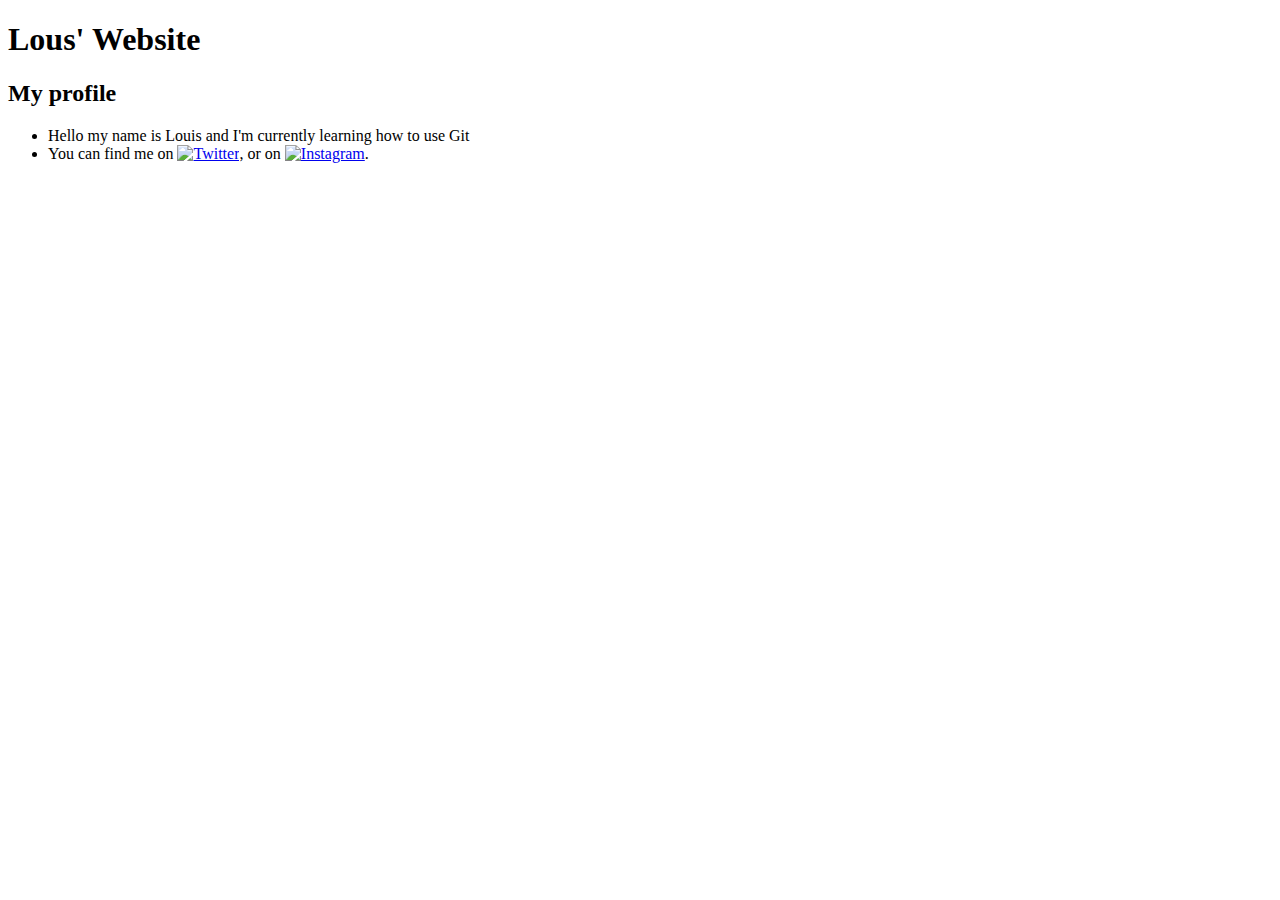
==== index.html @ 45fa40f5 ":sparkles: added index.html" ====
<!DOCTYPE html>
<html lang="en">
    <head>
        <meta charset="UTF-8">
        <meta http-equiv="Content-Type" content="text/html; charset=UTF-8">
        <title>Lous' Website</title>
    </head>
    <body>
        <h1>Lous' Website</h1>

        <h2>My profile</h2>

        <ul>
            <li>Hello my name is Louis and I'm currently learning how to use Git</li>
            <li>You can find me on <a href="https://twitter.com/Louis71128600"><img alt="Twitter" src="http://i.imgur.com/wWzX9uB.png"></a>, or on <a href="https://www.instagram.com/bns.louis"><img alt="Instagram" src="https://upload.wikimedia.org/wikipedia/commons/2/27/CIS-A2K_Instagram_Icon_%28Black%29.svg" width="20"></a>.</li>
        </ul>
    </body>
</html>
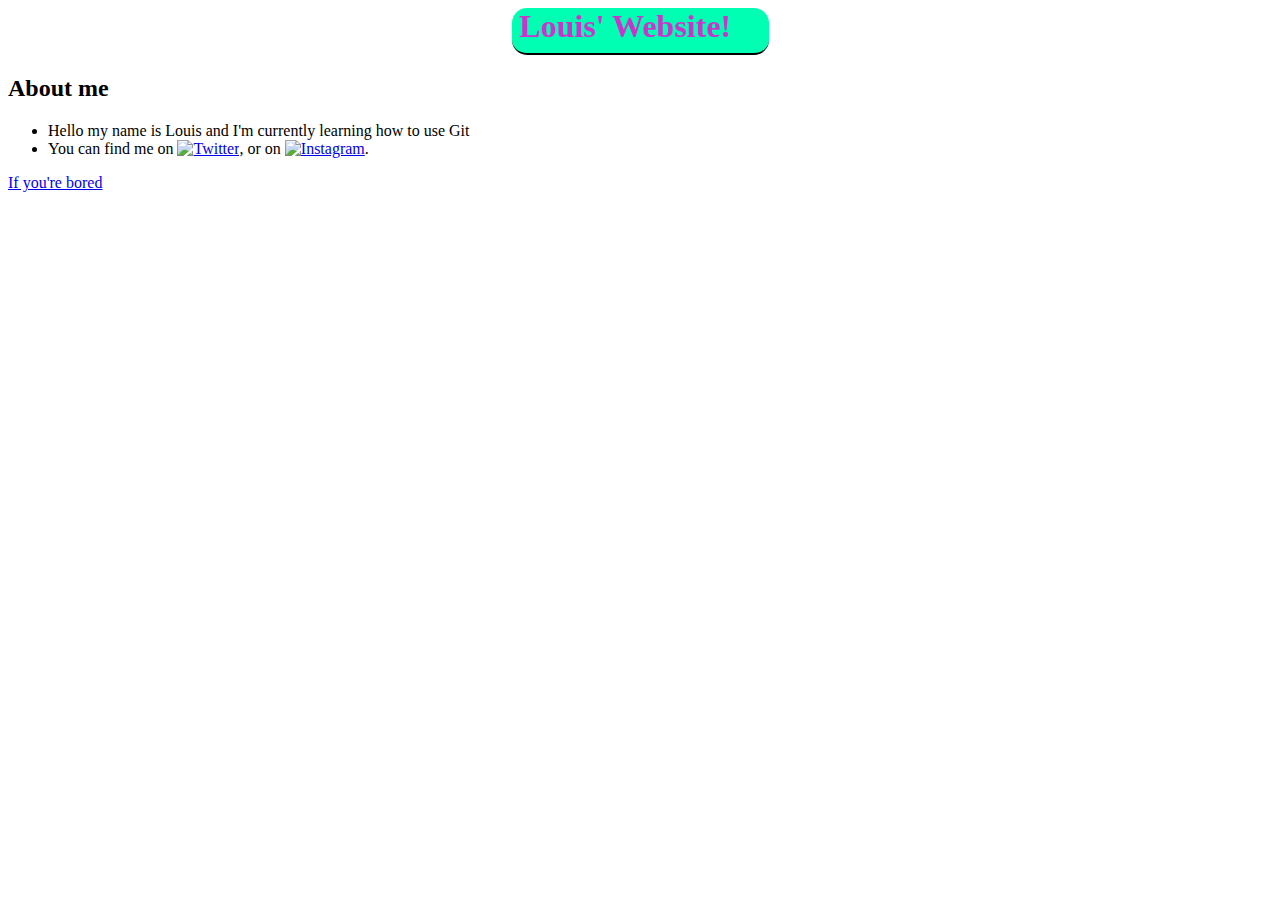
==== commit 418229e4: "Website + Game" ====
--- a/index.html
+++ b/index.html
@@ -4,15 +4,17 @@
         <meta charset="UTF-8">
         <meta http-equiv="Content-Type" content="text/html; charset=UTF-8">
         <title>Lous' Website</title>
+        <link rel="stylesheet" href="style.css" type="text/css">
+
     </head>
     <body>
-        <h1>Lous' Website</h1>
+       <h1><marquee behavior="alternate">Louis' Website!</marquee></h1>
 
-        <h2>My profile</h2>
-
+        <h2>About me</h2>
         <ul>
             <li>Hello my name is Louis and I'm currently learning how to use Git</li>
             <li>You can find me on <a href="https://twitter.com/Louis71128600"><img alt="Twitter" src="http://i.imgur.com/wWzX9uB.png"></a>, or on <a href="https://www.instagram.com/bns.louis"><img alt="Instagram" src="https://upload.wikimedia.org/wikipedia/commons/2/27/CIS-A2K_Instagram_Icon_%28Black%29.svg" width="20"></a>.</li>
         </ul>
+        <a href="about.html">If you're bored</a>
     </body>
 </html>
--- a/style.css
+++ b/style.css
@@ -0,0 +1,14 @@
+h1 {
+    width: 257px;
+    margin: 0 auto;
+    border-bottom: 2px solid black;
+    text-align: center;
+    background-color: rgb(0, 255, 179);
+    border-radius: 15px;
+    font-style: unset;
+    color: rgb(205, 50, 205);
+}
+
+body {
+    background-color: rgb(255, 255, 255);
+}
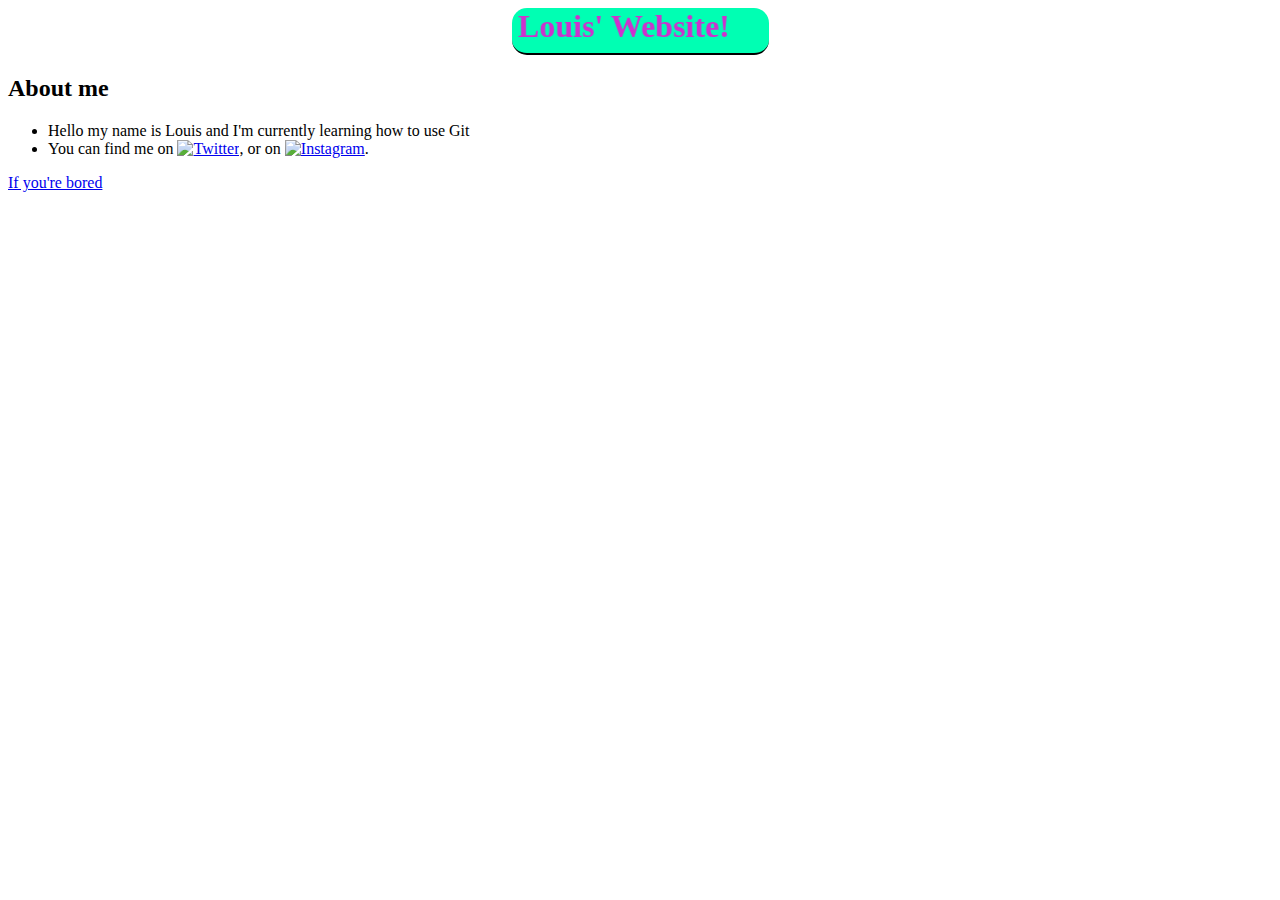
==== commit fc2e351e: ":sparkles: character is using an image now" ====
--- a/index.html
+++ b/index.html
@@ -1,20 +1,29 @@
 <!DOCTYPE html>
 <html lang="en">
-    <head>
-        <meta charset="UTF-8">
-        <meta http-equiv="Content-Type" content="text/html; charset=UTF-8">
-        <title>Lous' Website</title>
-        <link rel="stylesheet" href="style.css" type="text/css">
 
-    </head>
-    <body>
-       <h1><marquee behavior="alternate">Louis' Website!</marquee></h1>
+<head>
+    <meta charset="UTF-8">
+    <meta http-equiv="Content-Type" content="text/html; charset=UTF-8">
+    <title>Lous' Website</title>
+    <link rel="stylesheet" href="style.css" type="text/css">
 
-        <h2>About me</h2>
-        <ul>
-            <li>Hello my name is Louis and I'm currently learning how to use Git</li>
-            <li>You can find me on <a href="https://twitter.com/Louis71128600"><img alt="Twitter" src="http://i.imgur.com/wWzX9uB.png"></a>, or on <a href="https://www.instagram.com/bns.louis"><img alt="Instagram" src="https://upload.wikimedia.org/wikipedia/commons/2/27/CIS-A2K_Instagram_Icon_%28Black%29.svg" width="20"></a>.</li>
-        </ul>
-        <a href="about.html">If you're bored</a>
-    </body>
-</html>
+</head>
+
+<body>
+    <h1>
+        <marquee behavior="alternate">Louis' Website!</marquee>
+    </h1>
+
+    <h2>About me</h2>
+    <ul>
+        <li>Hello my name is Louis and I'm currently learning how to use Git</li>
+        <li>You can find me on <a href="https://twitter.com/Louis71128600"><img alt="Twitter"
+                    src="http://i.imgur.com/wWzX9uB.png"></a>, or on <a href="https://www.instagram.com/bns.louis"><img
+                    alt="Instagram"
+                    src="https://upload.wikimedia.org/wikipedia/commons/2/27/CIS-A2K_Instagram_Icon_%28Black%29.svg"
+                    width="20"></a>.</li>
+    </ul>
+    <a href="about.html">If you're bored</a>
+</body>
+
+</html>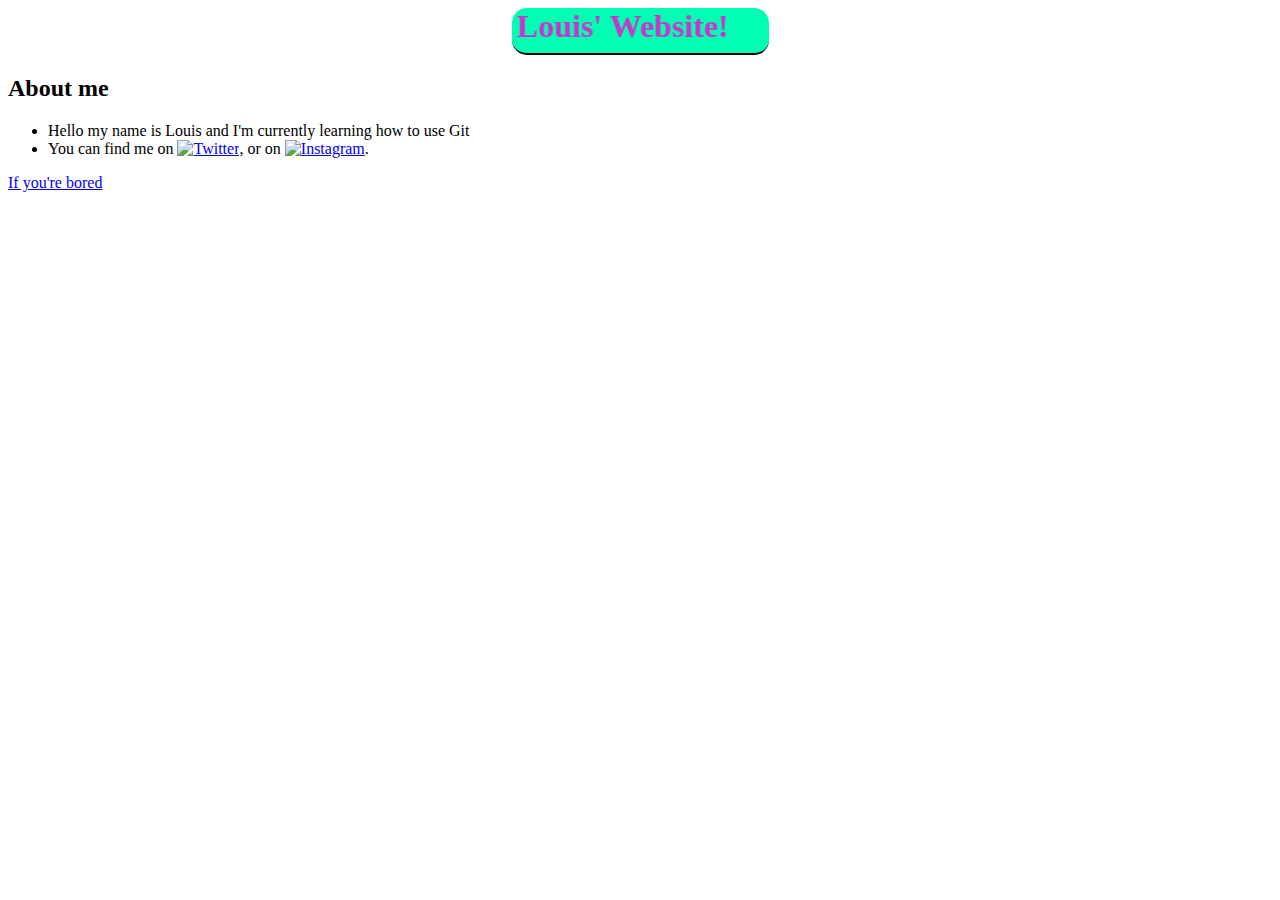
==== commit 5223927c: "switched from block to fire" ====
--- a/index.html
+++ b/index.html
@@ -1,29 +1,33 @@
 <!DOCTYPE html>
 <html lang="en">
+  <head>
+    <meta charset="UTF-8" />
+    <meta http-equiv="Content-Type" content="text/html; charset=UTF-8" />
+    <title>Louis' Website</title>
+    <link rel="stylesheet" href="style.css" type="text/css" />
+  </head>
 
-<head>
-    <meta charset="UTF-8">
-    <meta http-equiv="Content-Type" content="text/html; charset=UTF-8">
-    <title>Lous' Website</title>
-    <link rel="stylesheet" href="style.css" type="text/css">
-
-</head>
-
-<body>
+  <body>
     <h1>
-        <marquee behavior="alternate">Louis' Website!</marquee>
+      <marquee behavior="alternate">Louis' Website!</marquee>
     </h1>
 
     <h2>About me</h2>
     <ul>
-        <li>Hello my name is Louis and I'm currently learning how to use Git</li>
-        <li>You can find me on <a href="https://twitter.com/Louis71128600"><img alt="Twitter"
-                    src="http://i.imgur.com/wWzX9uB.png"></a>, or on <a href="https://www.instagram.com/bns.louis"><img
-                    alt="Instagram"
-                    src="https://upload.wikimedia.org/wikipedia/commons/2/27/CIS-A2K_Instagram_Icon_%28Black%29.svg"
-                    width="20"></a>.</li>
+      <li>Hello my name is Louis and I'm currently learning how to use Git</li>
+      <li>
+        You can find me on
+        <a href="https://twitter.com/Louis71128600"
+          ><img alt="Twitter" src="http://i.imgur.com/wWzX9uB.png" /></a
+        >, or on
+        <a href="https://www.instagram.com/bns.louis"
+          ><img
+            alt="Instagram"
+            src="https://upload.wikimedia.org/wikipedia/commons/2/27/CIS-A2K_Instagram_Icon_%28Black%29.svg"
+            width="20" /></a
+        >.
+      </li>
     </ul>
     <a href="about.html">If you're bored</a>
-</body>
-
-</html>+  </body>
+</html>
--- a/style.css
+++ b/style.css
@@ -1,14 +1,14 @@
 h1 {
-    width: 257px;
-    margin: 0 auto;
-    border-bottom: 2px solid black;
-    text-align: center;
-    background-color: rgb(0, 255, 179);
-    border-radius: 15px;
-    font-style: unset;
-    color: rgb(205, 50, 205);
+  width: 257px;
+  margin: 0 auto;
+  border-bottom: 2px solid black;
+  text-align: center;
+  background-color: rgb(0, 255, 179);
+  border-radius: 15px;
+  font-style: unset;
+  color: rgb(205, 50, 205);
 }
 
 body {
-    background-color: rgb(255, 255, 255);
+  background-color: rgb(255, 255, 255);
 }
